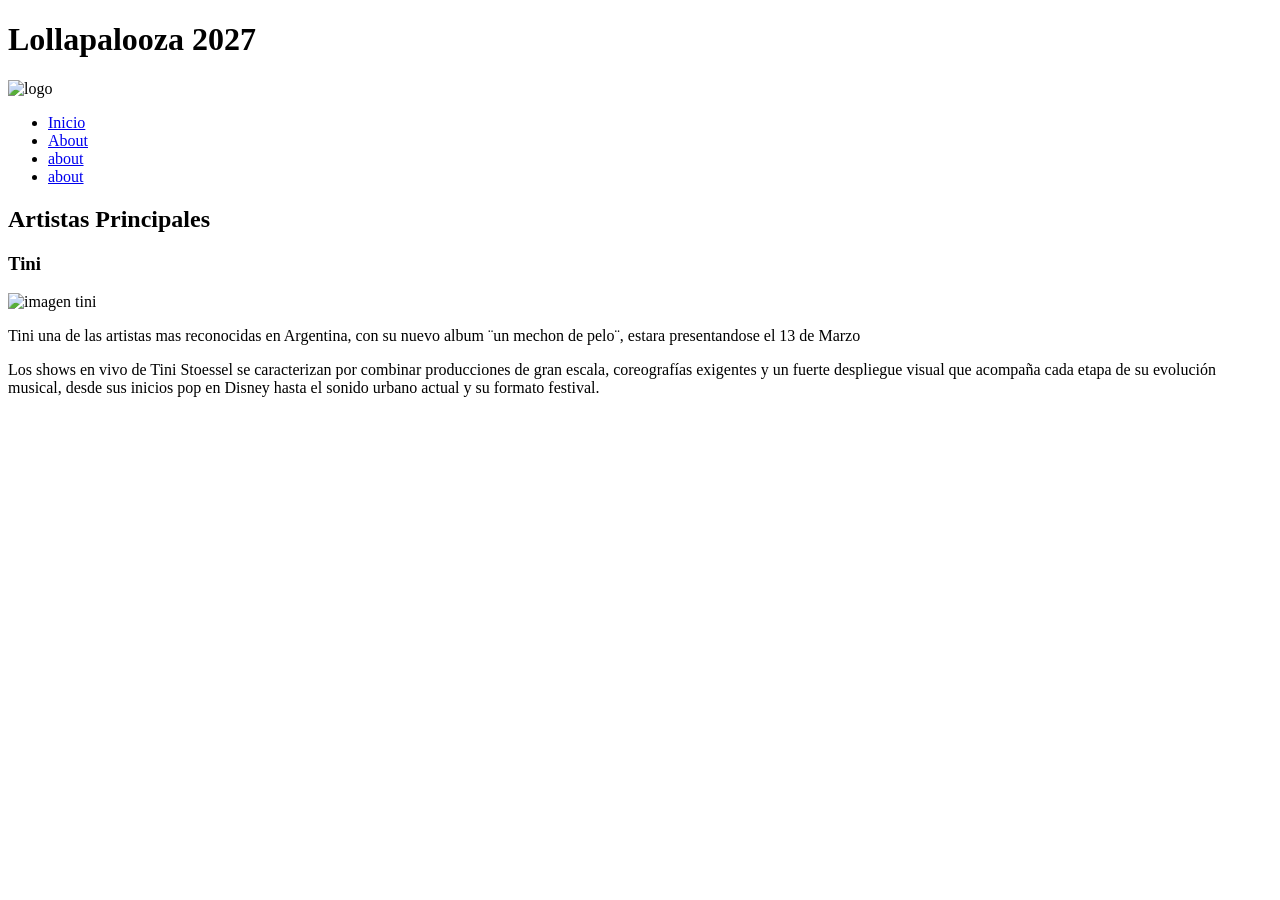
==== index.html @ 35dcb7e2 "termine" ====
<!DOCTYPE html>
<html lang="en">
<head>
    <meta charset="UTF-8">
    <meta name="viewport" content="width=device-width, initial-scale=1.0">
    <title>Document</title>
</head>
<body>
    <header>
        <h1>Lollapalooza 2027</h1>
        <img src="https://cdn.getcrowder.com/images/e33c95f7-8eec-4ecd-9b0e-973a52ac3735-banners-lineupxdialolla27-dfaaheadliners-1920x720-1.jpg" alt="logo">
    </header>
    <nav>
        <ul>
            <li><a href="index.html">Inicio</a></li>
            <li><a href="travis.html">About</a></li>
            <li><a href="tini.html">about</a></li>
            <li><a href="david.html">about</a></li>
        </ul>
    </nav>
    <main>
        <section>
            <h2>Artistas Principales</h2>
            <article>
                <h3>Tini</h3>
                <img src="https://www.fundacionkonex.org/custom/web/data/imagenes/repositorio/2025/08/11/19797/2025081104051216bf53ebf14eb4f0fcb469c1296bfc83.jpg" alt="imagen tini">
                <p>Tini una de las artistas mas reconocidas en Argentina, con su nuevo album ¨un mechon de pelo¨, estara presentandose el 13 de Marzo</p>
            </article>
        </section>
    </main>
    <footer>
        <p>Los shows en vivo de Tini Stoessel se caracterizan por combinar producciones de gran escala, coreografías exigentes y un fuerte despliegue visual que acompaña cada etapa de su evolución musical, desde sus inicios pop en Disney hasta el sonido urbano actual y su formato festival.</p>
    </footer>
</body>
</html>
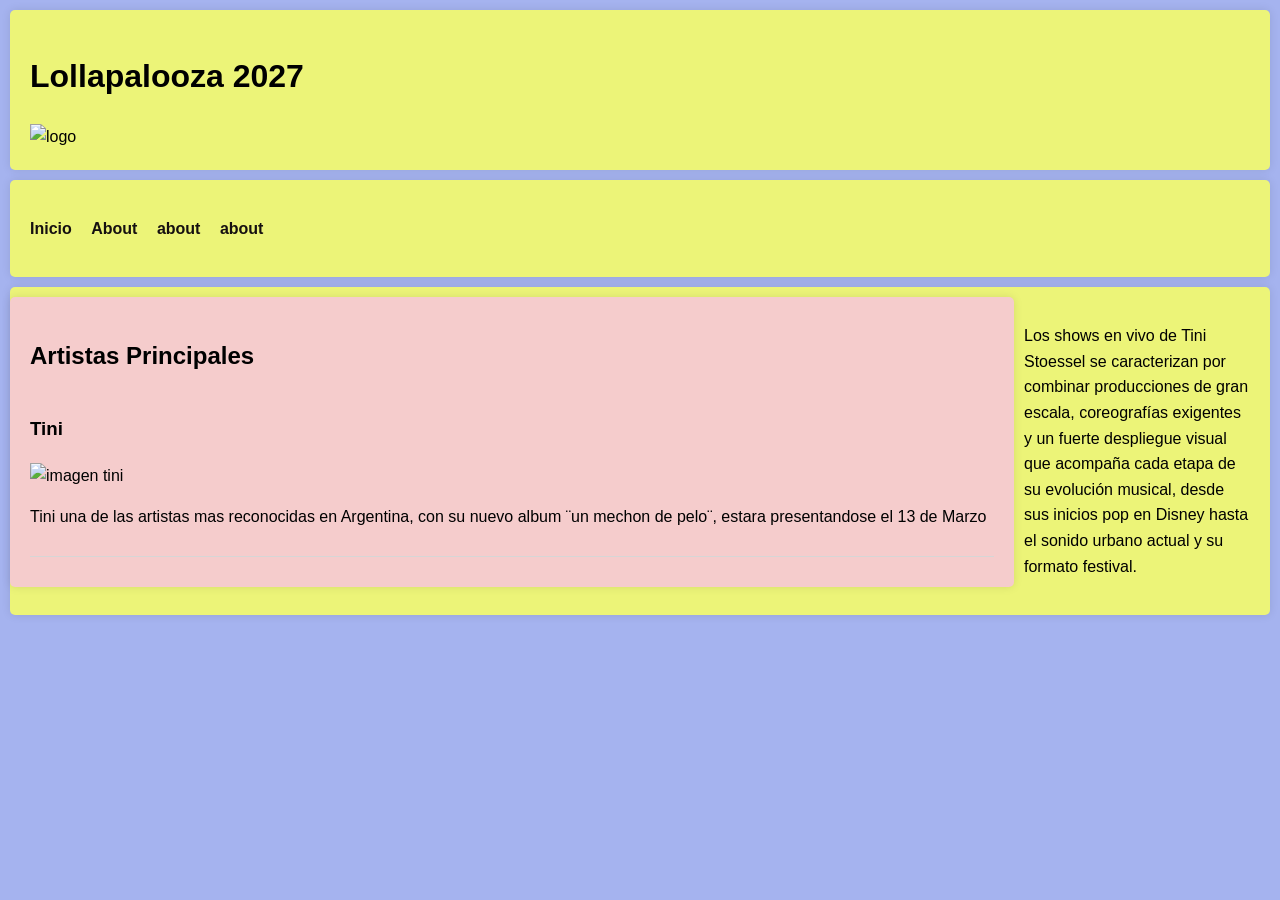
==== commit 2ef5e868: "j" ====
--- a/index.html
+++ b/index.html
@@ -4,6 +4,7 @@
     <meta charset="UTF-8">
     <meta name="viewport" content="width=device-width, initial-scale=1.0">
     <title>Document</title>
+    <link rel="stylesheet" href="style.css">
 </head>
 <body>
     <header>
--- a/style.css
+++ b/style.css
@@ -0,0 +1,77 @@
+* {
+    box-sizing: border-box;
+}
+
+body {
+    font-family: Arial, sans-serif;
+    line-height: 1.6;
+    margin: 0;
+    padding: 0;
+    background-color: #a5b3ef;
+}
+
+header, nav, main, aside, footer {
+    padding: 20px;
+    margin: 10px;
+    background: rgb(236, 244, 120);
+    border-radius: 5px;
+    box-shadow: 0 0 10px rgba(0, 0, 0, 0.1);
+}
+
+nav ul {
+    list-style: none;
+    padding: 0;
+}
+
+nav ul li {
+    display: inline;
+    margin-right: 15px;
+}
+
+nav a {
+    text-decoration: none;
+    color: #151010;
+    font-weight: bold;
+}
+
+main, aside{
+    float: left;
+}
+
+main {
+    width: calc(80% - 20px); 
+     background: #f5cccc;
+
+aside {
+    width: calc(20% - 20px); 
+   
+}
+
+section {
+    display: flex;
+    flex-direction: column;
+}
+
+article {
+    border-bottom: 1px solid #d6d6d6;
+    padding-bottom: 10px;
+    margin-bottom: 10px;
+}
+
+article img {
+    width: 300px;
+    height: 300px;
+}
+
+footer {
+    text-align: center;
+    font-size: 0.9em;
+    background-color: #5ee4fc;
+}
+
+h2{
+
+    color:
+
+
+}
